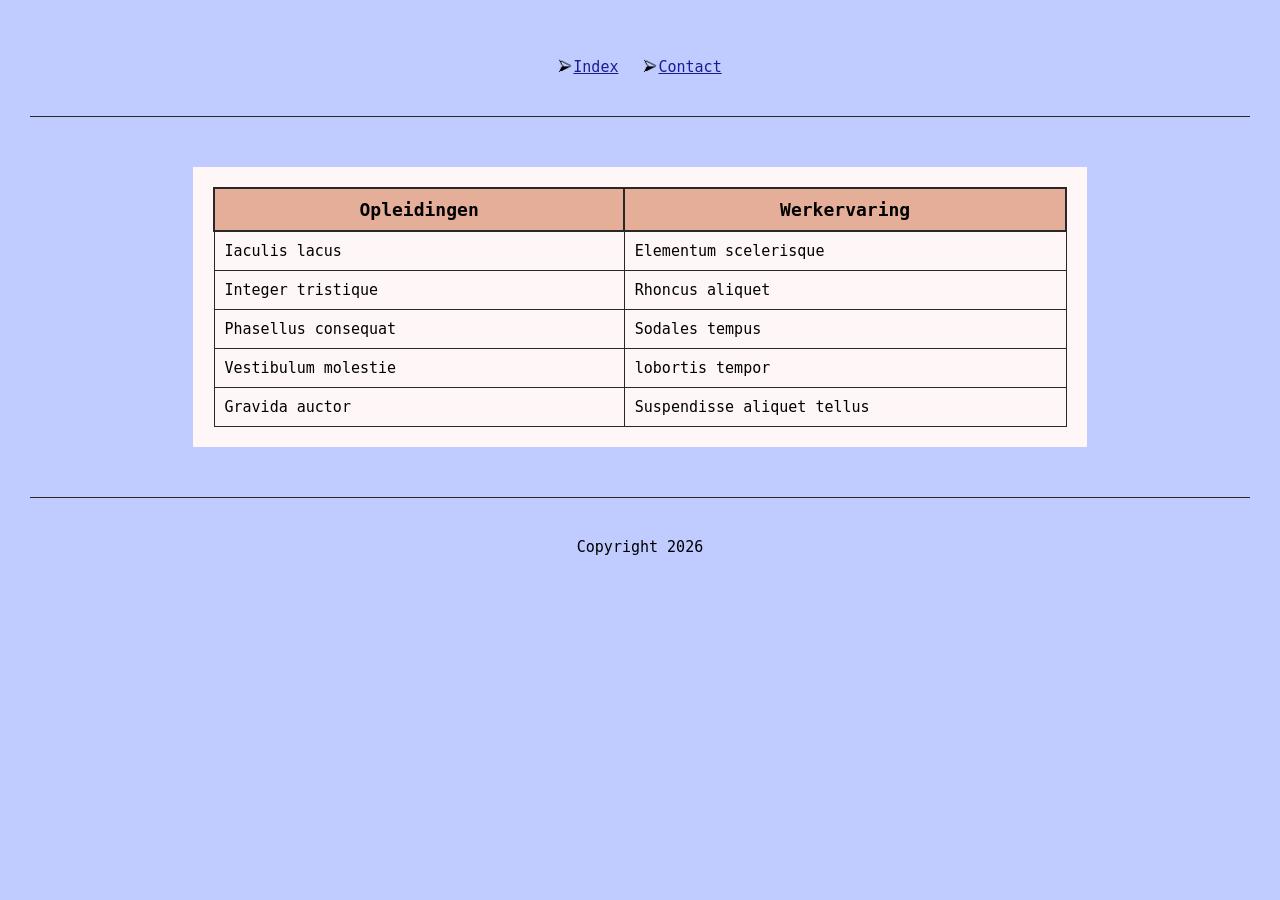
==== mijncv.html @ 83547958 "Add files via upload" ====
<!DOCTYPE html>
<html lang="nl">
<head>
    <meta charset="UTF-8">
    <title>Mijn cv</title>
    <link rel="stylesheet" type="text/css" href="Opmaak.css">
</head>
<body>
    <header>
        <menu>
            <li><a href="Index.html">Index</a></li>
            <li><a href="Contact.html">Contact</a></li>
        </menu>
    </header>
    <div>
    <table>
        <tr>
            <th>Opleidingen</th>
            <th>Werkervaring</th>
        </tr>
        <tr>
            <td>Iaculis lacus</td>
            <td>Elementum scelerisque</td>
        <tr>
            <td>Integer tristique</td>
            <td>Rhoncus aliquet</td>
        </tr>
        <tr>
            <td>Phasellus consequat</td>
            <td>Sodales tempus</td>
        </tr>
        <tr>
            <td>Vestibulum molestie</td>
            <td>lobortis tempor</td>
        </tr>
        <tr>
            <td>Gravida auctor</td>
            <td>Suspendisse aliquet tellus</td>
        </tr>
    </table>
    </div>
    <footer>
    <p>Copyright 2026</p>
    </footer>
</body>
</html>
---- Opmaak.css ----
body {
    background-color: #c0ccff; 
    padding: 10px;
    font-family: monospace;
    font-size: 15px;
    margin-left: 20px;
    margin-right: 20px;
}
div {
    background-color: #fff7f7;
    padding: 20px;
    margin: 50px auto;
    width: 70%;
}
menu {
    display: flex;
    justify-content: center;
    gap: 25px;
    list-style-type: "⮚";
    padding: 0;
}
a {
  color: rgb(27, 27, 147);
}
a:hover {
  color: rgb(224, 80, 95);
}
header {
    background-color: #c0ccff;
    padding: 25px;
    border-bottom: 1px solid rgb(40, 40, 40);
    
}
table {
    width: 100%;
    border-collapse: collapse;
    justify-content: center;
}
th {
    border: 2px solid rgb(40, 40, 40);
    padding: 10px;
    text-align: center;
    font-size: 18px;
    width: 100px;
    background-color: #e4ae98;
}
td {
    border: 1px solid rgb(40, 40, 40);
    padding: 10px;
    text-align: left;
    font-size: 15px;
    width: 100px;
}
footer {
    background-color: #c0ccff;
    padding: 25px;
    border-top: 1px solid rgb(40, 40, 40);
    text-align: center;
}
img {
    width: 200px;
    height: auto;
    display: block;
    margin: 20px auto;
}
input {
    padding: 10px;
    margin: 10px 0;
    width: 70%;
    box-sizing: border-box;
    border-radius: 5px; box-shadow: inset 3px 3px 3px rgba(192, 204, 255, 0.5);
}
textarea {
    padding: 10px;
    width: 70%;
    height: 150px;
    box-sizing: border-box;
    border-radius: 5px; box-shadow: inset 3px 3px 3px rgba(192, 204, 255, 0.5);
}
button:active {
    background-color: rgb(224, 80, 95);
    color: white;
}
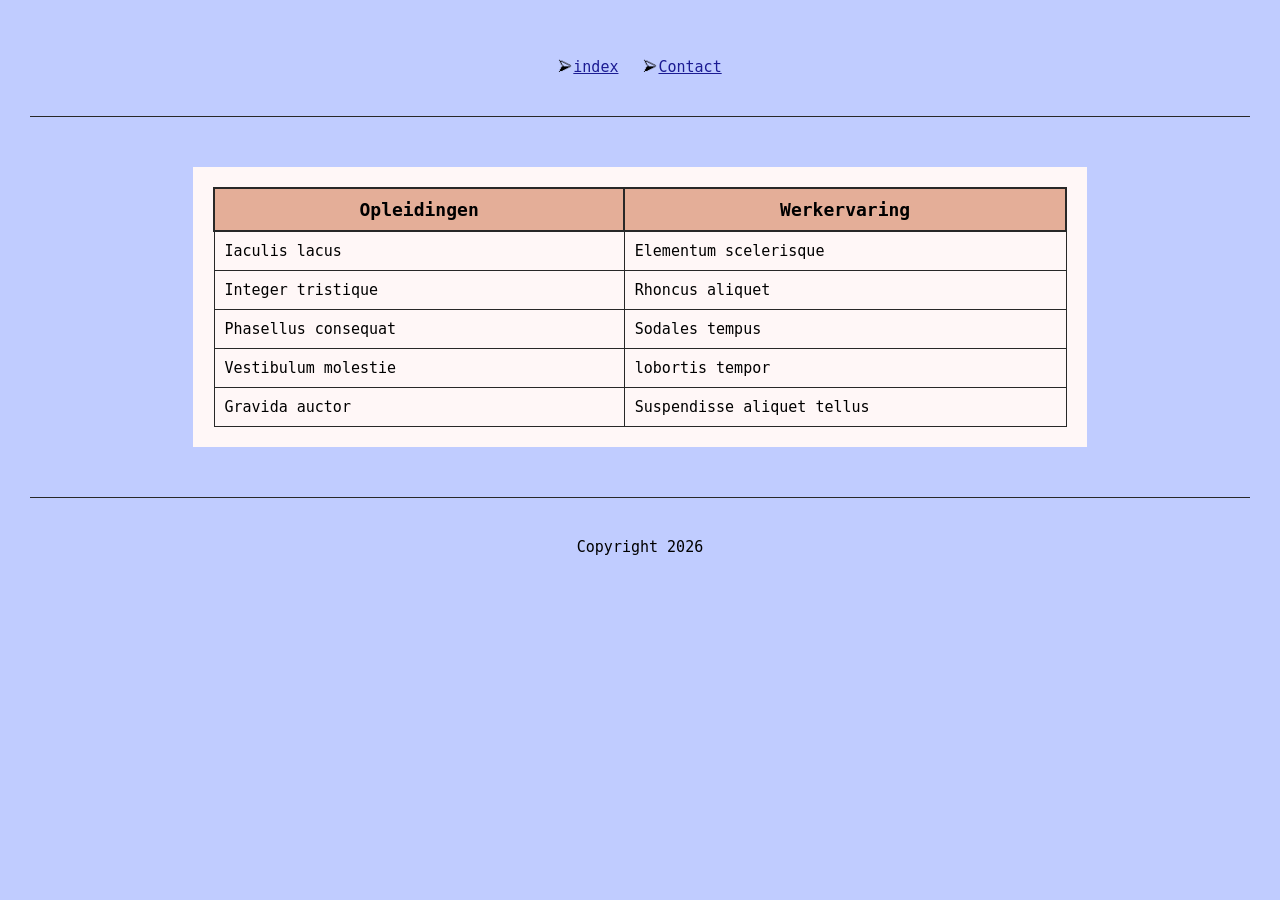
==== commit 6ad9c442: "Fix HTML structure and update menu item" ====
--- a/mijncv.html
+++ b/mijncv.html
@@ -8,7 +8,7 @@
 <body>
     <header>
         <menu>
-            <li><a href="Index.html">Index</a></li>
+            <li><a href="Index.html">index</a></li>
             <li><a href="Contact.html">Contact</a></li>
         </menu>
     </header>
@@ -43,4 +43,4 @@
     <p>Copyright 2026</p>
     </footer>
 </body>
-</html>+</html>
